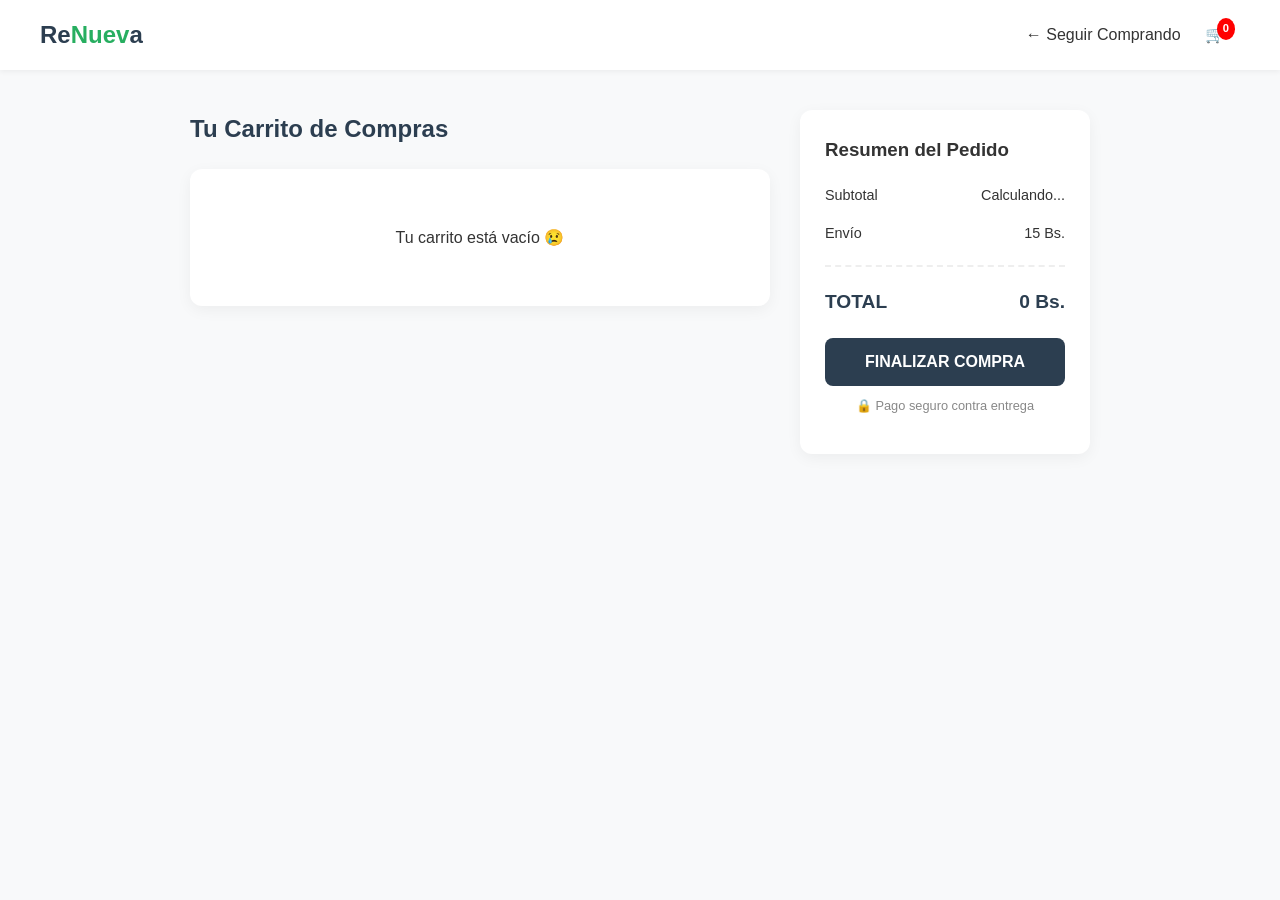
==== cart.html @ 5aabae86 "carrito" ====
<!DOCTYPE html>
<html lang="es">
<head>
    <meta charset="UTF-8">
    <meta name="viewport" content="width=device-width, initial-scale=1.0">
    <title>Mi Carrito - ReNueva</title>
    <link rel="stylesheet" href="style.css">
    <script src="script.js"></script>
</head>
<body style="background-color: #f8f9fa;">

    <header>
        <nav>
            <div class="logo">Re<span>Nuev</span>a</div>
            <div class="nav-links">
                <a href="index.html">← Seguir Comprando</a>
                <a href="cart.html" class="cart-icon-container">
                    🛒 <span id="cart-count" class="cart-badge">0</span>
                </a>
            </div>
        </nav>
    </header>

    <div class="cart-page-container">
        
        <div class="cart-content">
            <h2 style="color:var(--primary);">Tu Carrito de Compras</h2>
            <div id="cart-items-container" class="cart-items">
                </div>
        </div>

        <div class="cart-summary">
            <h3 style="margin-top:0;">Resumen del Pedido</h3>
            
            <div class="summary-row">
                <span>Subtotal</span>
                <span id="subtotal">Calculando...</span>
            </div>
            <div class="summary-row">
                <span>Envío</span>
                <span>15 Bs.</span>
            </div>
            
            <div class="total-row">
                <span>TOTAL</span>
                <span id="cart-total">0 Bs.</span>
            </div>

            <button class="btn-checkout" onclick="alert('¡Gracias por tu compra! (Esto es un prototipo)')">FINALIZAR COMPRA</button>
            <p style="font-size:0.8rem; text-align:center; color:#888; margin-top:10px;">🔒 Pago seguro contra entrega</p>
        </div>

    </div>

</body>
</html>
---- style.css ----
/* --- 1. VARIABLES Y CONFIGURACIÓN GLOBAL --- */
:root {
    --primary: #2c3e50;  /* Azul oscuro: Seriedad y Confianza */
    --accent: #27ae60;   /* Verde: Sostenibilidad y Ecología */
    --bg-light: #f8f9fa; /* Gris muy claro: Fondo limpio */
    --text-dark: #333;   /* Texto legible */
    --white: #ffffff;
}

body {
    font-family: 'Segoe UI', Tahoma, Geneva, Verdana, sans-serif;
    margin: 0;
    padding: 0;
    color: var(--text-dark);
    line-height: 1.6;
    background-color: var(--white);
}

a { text-decoration: none; color: inherit; }
ul { list-style: none; padding: 0; }
h1, h2, h3 { margin-top: 0; }

/* --- 2. HEADER Y NAVEGACIÓN --- */
header {
    background: var(--white);
    box-shadow: 0 2px 5px rgba(0,0,0,0.05);
    position: sticky;
    top: 0;
    z-index: 1000;
}

nav {
    max-width: 1200px;
    margin: 0 auto;
    padding: 1rem 20px;
    display: flex;
    justify-content: space-between;
    align-items: center;
}

.logo {
    font-size: 1.5rem;
    font-weight: bold;
    color: var(--primary);
}

.logo span { color: var(--accent); }

.nav-links a {
    margin-left: 20px;
    font-weight: 500;
    color: var(--text-dark);
    transition: color 0.3s;
}

.nav-links a:hover { color: var(--accent); }

.btn-cta {
    background-color: var(--accent);
    color: var(--white) !important; /* Forzar blanco */
    padding: 10px 20px;
    border-radius: 5px;
    font-weight: bold;
    transition: 0.3s;
}

.btn-cta:hover { background-color: #219150; }

/* --- 3. HERO SECTION (Portada) --- */
.hero {
    /* Imagen de fondo oscura para que resalte el texto */
    background: linear-gradient(rgba(0,0,0,0.6), rgba(0,0,0,0.6)), url('https://images.unsplash.com/photo-1489987707025-afc232f7ea0f?ixlib=rb-1.2.1&auto=format&fit=crop&w=1350&q=80');
    background-size: cover;
    background-position: center;
    height: 60vh;
    display: flex;
    align-items: center;
    justify-content: center;
    text-align: center;
    color: var(--white);
    padding: 0 20px;
}

.hero-content h1 { font-size: 3rem; margin-bottom: 15px; }
.hero-content p { font-size: 1.3rem; margin-bottom: 30px; }

/* --- 4. SECCIÓN DE PROCESO (Iconos) --- */
.process {
    padding: 80px 20px;
    background-color: var(--white);
    text-align: center;
}

.process h2 { color: var(--primary); margin-bottom: 50px; font-size: 2rem;}

.steps-grid {
    display: grid;
    grid-template-columns: repeat(auto-fit, minmax(250px, 1fr));
    gap: 30px;
    max-width: 1200px;
    margin: 0 auto;
}

.step-card {
    padding: 30px;
    border: 1px solid #eee;
    border-radius: 12px;
    transition: transform 0.3s;
}

.step-card:hover { transform: translateY(-5px); box-shadow: 0 5px 15px rgba(0,0,0,0.05); }
.icon { font-size: 3.5rem; margin-bottom: 20px; display: block; }

/* --- 5. CATÁLOGO DE PRODUCTOS --- */
.catalog {
    padding: 80px 20px;
    background-color: var(--bg-light);
}

.section-header {
    max-width: 1200px;
    margin: 0 auto 40px;
    display: flex;
    justify-content: space-between;
    align-items: center;
}

.product-grid {
    display: grid;
    grid-template-columns: repeat(auto-fill, minmax(250px, 1fr));
    gap: 30px;
    max-width: 1200px;
    margin: 0 auto;
}

.product-card {
    background: var(--white);
    border-radius: 10px;
    overflow: hidden;
    box-shadow: 0 3px 10px rgba(0,0,0,0.08);
    transition: transform 0.2s;
}

.product-card:hover { transform: translateY(-5px); }

.product-img {
    height: 250px;
    background-color: #ddd;
    background-size: cover;
    background-position: center;
    position: relative;
}

.badge {
    position: absolute;
    top: 10px;
    right: 10px;
    background: rgba(255,255,255,0.95);
    padding: 6px 12px;
    border-radius: 20px;
    font-size: 0.75rem;
    font-weight: 800;
    color: var(--accent);
    text-transform: uppercase;
    box-shadow: 0 2px 4px rgba(0,0,0,0.1);
}

.product-info { padding: 20px; }
.product-cat { color: #888; font-size: 0.85rem; display: block; margin-bottom: 5px; }
.product-info h3 { margin-bottom: 5px; font-size: 1.1rem; }
.product-price { color: var(--primary); font-weight: 800; font-size: 1.2rem; float: right; margin-top: -30px;}

.btn-add {
    width: 100%;
    margin-top: 15px;
    padding: 10px;
    cursor: pointer;
    background: transparent;
    border: 2px solid var(--primary);
    color: var(--primary);
    font-weight: bold;
    border-radius: 5px;
    transition: 0.3s;
}

.btn-add:hover { background: var(--primary); color: var(--white); }

/* --- 6. FORMULARIO (Sección Vendedor) --- */
.seller-section {
    background-color: var(--primary);
    color: var(--white);
    padding: 80px 20px;
    text-align: center;
}

.form-container {
    max-width: 500px;
    margin: 40px auto 0;
    background: var(--white);
    padding: 40px;
    border-radius: 12px;
    color: var(--text-dark);
    box-shadow: 0 10px 25px rgba(0,0,0,0.2);
}

.form-group { margin-bottom: 15px; text-align: left; }
.form-group label { display: block; margin-bottom: 5px; font-weight: 600; font-size: 0.9rem;}

input, select {
    width: 100%;
    padding: 12px;
    border: 1px solid #ddd;
    border-radius: 6px;
    box-sizing: border-box; /* Asegura que el padding no rompa el ancho */
    font-size: 1rem;
}

.btn-submit {
    background-color: var(--primary);
    color: var(--white);
    border: none;
    padding: 15px 20px;
    width: 100%;
    cursor: pointer;
    font-size: 1.1rem;
    font-weight: bold;
    margin-top: 20px;
    border-radius: 6px;
    transition: 0.3s;
}

.btn-submit:hover { background-color: #34495e; }

/* --- 7. FOOTER --- */
footer {
    background: #222;
    color: var(--white);
    padding: 40px 20px;
    text-align: center;
    font-size: 0.9rem;
}
footer p { margin: 5px 0; }

/* --- 8. ESTILOS DEL DASHBOARD (NUEVO) --- */
.dashboard-container {
    max-width: 1000px;
    margin: 40px auto;
    padding: 0 20px;
}

/* Tarjetas de Resumen (Dinero y Estadísticas) */
.stats-grid {
    display: grid;
    grid-template-columns: repeat(auto-fit, minmax(200px, 1fr));
    gap: 20px;
    margin-bottom: 40px;
}

.stat-card {
    background: white;
    padding: 25px;
    border-radius: 12px;
    box-shadow: 0 4px 15px rgba(0,0,0,0.05);
    text-align: center;
    border-bottom: 4px solid var(--accent); /* Toque de color */
}

.stat-number {
    font-size: 2.5rem;
    font-weight: 800;
    color: var(--primary);
    display: block;
    margin: 10px 0;
}

.stat-label { color: #666; font-size: 0.9rem; text-transform: uppercase; letter-spacing: 1px; }

/* Tabla de Items */
.inventory-list {
    background: white;
    border-radius: 12px;
    box-shadow: 0 4px 15px rgba(0,0,0,0.05);
    overflow: hidden;
}

.item-row {
    display: flex;
    align-items: center;
    padding: 20px;
    border-bottom: 1px solid #eee;
    transition: 0.2s;
}

.item-row:last-child { border-bottom: none; }
.item-row:hover { background-color: #fcfcfc; }

.item-thumb {
    width: 80px;
    height: 80px;
    border-radius: 8px;
    background-color: #ddd;
    background-size: cover;
    background-position: center;
    margin-right: 20px;
}

.item-details { flex-grow: 1; }
.item-title { font-weight: bold; font-size: 1.1rem; color: var(--primary); margin-bottom: 5px; display: block;}
.item-id { font-size: 0.8rem; color: #999; }

/* Línea de Tiempo (Visualización de Producción) */
.status-timeline {
    display: flex;
    align-items: center;
    margin-top: 10px;
    font-size: 0.8rem;
    color: #aaa;
}

.status-step { display: flex; align-items: center; }
.status-dot {
    width: 10px;
    height: 10px;
    border-radius: 50%;
    background: #ddd;
    margin-right: 5px;
}
.status-line {
    width: 30px;
    height: 2px;
    background: #ddd;
    margin: 0 5px;
}

/* Clases para estados activos */
.active .status-dot { background: var(--accent); }
.active { color: var(--accent); font-weight: bold; }
.active-line { background: var(--accent); }

/* Etiquetas de Estado simples */
.status-badge {
    padding: 5px 12px;
    border-radius: 20px;
    font-size: 0.8rem;
    font-weight: bold;
}

.status-badge.sold { background-color: #d4edda; color: #155724; } /* Verde */
.status-badge.processing { background-color: #fff3cd; color: #856404; } /* Amarillo */
.status-badge.rejected { background-color: #f8d7da; color: #721c24; } /* Rojo */

/* --- BOTÓN DE LOGIN (Ver mi Ropa) --- */
.btn-login {
    border: 2px solid var(--primary); /* Borde del color principal */
    padding: 8px 15px;
    border-radius: 5px;
    margin-right: 10px; /* Separarlo del botón verde */
    font-weight: bold;
    transition: 0.3s;
}

.btn-login:hover {
    background-color: var(--primary);
    color: var(--white) !important; /* Al pasar el mouse se llena de color */
}

/* --- 9. ESTILOS DEL CARRITO (CHECKOUT) --- */
.cart-page-container {
    max-width: 900px;
    margin: 40px auto;
    padding: 0 20px;
    display: grid;
    grid-template-columns: 2fr 1fr; /* 2 partes lista, 1 parte resumen */
    gap: 30px;
}

/* Lista de Productos */
.cart-items {
    background: white;
    border-radius: 12px;
    box-shadow: 0 4px 15px rgba(0,0,0,0.05);
    padding: 20px;
}

.cart-item {
    display: flex;
    align-items: center;
    padding: 15px 0;
    border-bottom: 1px solid #eee;
}

.cart-img {
    width: 60px;
    height: 60px;
    border-radius: 8px;
    background-size: cover;
    background-position: center;
    margin-right: 15px;
}

.cart-info h4 { margin: 0; font-size: 1rem; color: var(--primary); }
.cart-info .price { margin: 5px 0 0; font-weight: bold; color: var(--accent); }

.btn-remove {
    margin-left: auto;
    background: none;
    border: none;
    cursor: pointer;
    font-size: 1.2rem;
    transition: 0.2s;
}
.btn-remove:hover { transform: scale(1.2); }

/* Resumen de Compra */
.cart-summary {
    background: white;
    padding: 25px;
    border-radius: 12px;
    box-shadow: 0 4px 15px rgba(0,0,0,0.05);
    height: fit-content;
}

.summary-row {
    display: flex;
    justify-content: space-between;
    margin-bottom: 15px;
    font-size: 0.9rem;
}

.total-row {
    display: flex;
    justify-content: space-between;
    margin-top: 20px;
    padding-top: 20px;
    border-top: 2px dashed #eee;
    font-weight: 800;
    font-size: 1.2rem;
    color: var(--primary);
}

.btn-checkout {
    width: 100%;
    background-color: var(--primary);
    color: white;
    padding: 15px;
    border: none;
    border-radius: 8px;
    font-weight: bold;
    margin-top: 20px;
    cursor: pointer;
    font-size: 1rem;
}
.btn-checkout:hover { background-color: #34495e; }

/* Icono del Header */
.cart-icon-container {
    position: relative;
    margin-right: 15px;
    text-decoration: none !important;
}
.cart-badge {
    position: absolute;
    top: -8px;
    right: -10px;
    background-color: red;
    color: white;
    border-radius: 50%;
    padding: 2px 6px;
    font-size: 0.7rem;
    font-weight: bold;
}

/* Responsivo para móviles */
@media (max-width: 768px) {
    .cart-page-container { grid-template-columns: 1fr; }
}
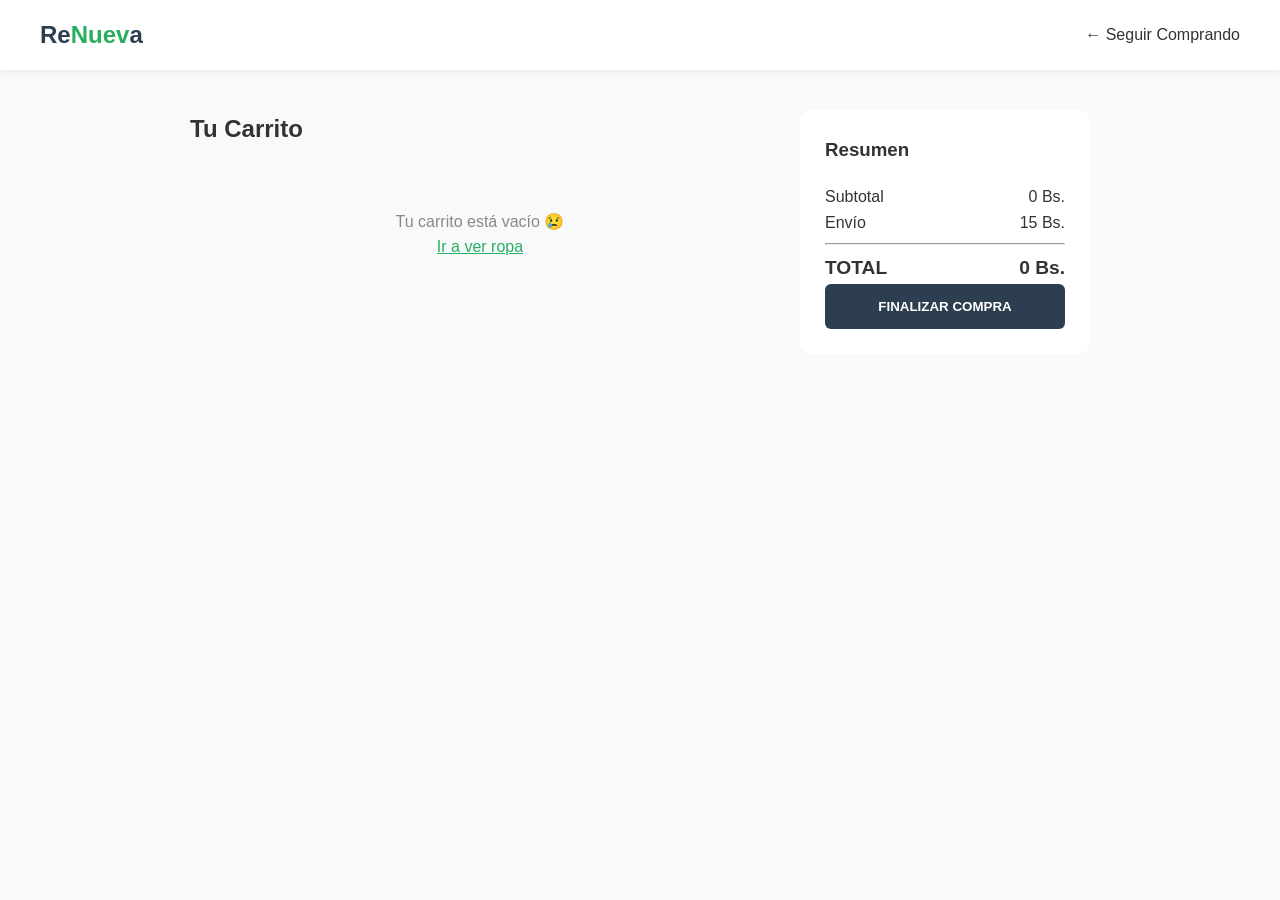
==== commit 3d0a12a2: "Actualizado" ====
--- a/cart.html
+++ b/cart.html
@@ -7,50 +7,27 @@
     <link rel="stylesheet" href="style.css">
     <script src="script.js"></script>
 </head>
-<body style="background-color: #f8f9fa;">
-
+<body>
     <header>
         <nav>
             <div class="logo">Re<span>Nuev</span>a</div>
-            <div class="nav-links">
-                <a href="index.html">← Seguir Comprando</a>
-                <a href="cart.html" class="cart-icon-container">
-                    🛒 <span id="cart-count" class="cart-badge">0</span>
-                </a>
-            </div>
+            <a href="index.html">← Seguir Comprando</a>
         </nav>
     </header>
 
     <div class="cart-page-container">
-        
         <div class="cart-content">
-            <h2 style="color:var(--primary);">Tu Carrito de Compras</h2>
-            <div id="cart-items-container" class="cart-items">
-                </div>
+            <h2>Tu Carrito</h2>
+            <div id="cart-items-container"></div>
         </div>
-
-        <div class="cart-summary">
-            <h3 style="margin-top:0;">Resumen del Pedido</h3>
-            
-            <div class="summary-row">
-                <span>Subtotal</span>
-                <span id="subtotal">Calculando...</span>
-            </div>
-            <div class="summary-row">
-                <span>Envío</span>
-                <span>15 Bs.</span>
-            </div>
-            
-            <div class="total-row">
-                <span>TOTAL</span>
-                <span id="cart-total">0 Bs.</span>
-            </div>
-
-            <button class="btn-checkout" onclick="alert('¡Gracias por tu compra! (Esto es un prototipo)')">FINALIZAR COMPRA</button>
-            <p style="font-size:0.8rem; text-align:center; color:#888; margin-top:10px;">🔒 Pago seguro contra entrega</p>
+        <div class="cart-summary" style="background:white; padding:25px; border-radius:12px; height:fit-content;">
+            <h3>Resumen</h3>
+            <div style="display:flex; justify-content:space-between;"><span>Subtotal</span><span id="subtotal">0 Bs.</span></div>
+            <div style="display:flex; justify-content:space-between;"><span>Envío</span><span>15 Bs.</span></div>
+            <hr>
+            <div style="display:flex; justify-content:space-between; font-weight:bold; font-size:1.2rem;"><span>TOTAL</span><span id="cart-total">0 Bs.</span></div>
+            <button class="btn-submit" onclick="window.location.href='checkout.html'">FINALIZAR COMPRA</button>
         </div>
-
     </div>
-
 </body>
 </html>
--- a/style.css
+++ b/style.css
@@ -1,476 +1,261 @@
-/* --- 1. VARIABLES Y CONFIGURACIÓN GLOBAL --- */
+/* --- VARIABLES Y CONFIGURACIÓN GLOBAL --- */
 :root {
-    --primary: #2c3e50;  /* Azul oscuro: Seriedad y Confianza */
-    --accent: #27ae60;   /* Verde: Sostenibilidad y Ecología */
-    --bg-light: #f8f9fa; /* Gris muy claro: Fondo limpio */
-    --text-dark: #333;   /* Texto legible */
+    --primary: #2c3e50;  /* Azul oscuro */
+    --accent: #27ae60;   /* Verde */
+    --bg-light: #f8f9fa;
+    --text-dark: #333;
     --white: #ffffff;
 }
 
 body {
     font-family: 'Segoe UI', Tahoma, Geneva, Verdana, sans-serif;
-    margin: 0;
-    padding: 0;
+    margin: 0; padding: 0;
     color: var(--text-dark);
     line-height: 1.6;
-    background-color: var(--white);
-}
-
-a { text-decoration: none; color: inherit; }
+    background-color: var(--bg-light);
+}
+
+a { text-decoration: none; color: inherit; transition: 0.3s; }
 ul { list-style: none; padding: 0; }
 h1, h2, h3 { margin-top: 0; }
 
-/* --- 2. HEADER Y NAVEGACIÓN --- */
+/* --- HEADER Y NAVEGACIÓN --- */
 header {
     background: var(--white);
     box-shadow: 0 2px 5px rgba(0,0,0,0.05);
-    position: sticky;
+    position: sticky; top: 0; z-index: 1000;
+}
+nav {
+    max-width: 1200px; margin: 0 auto; padding: 1rem 20px;
+    display: flex; justify-content: space-between; align-items: center;
+}
+.logo { font-size: 1.5rem; font-weight: bold; color: var(--primary); }
+.logo span { color: var(--accent); }
+
+.nav-links a { margin-left: 20px; font-weight: 500; }
+.nav-links a:hover { color: var(--accent); }
+
+.btn-cta {
+    background-color: var(--accent); color: var(--white) !important;
+    padding: 10px 20px; border-radius: 5px; font-weight: bold;
+}
+.btn-cta:hover { background-color: #219150; }
+
+.cart-icon-container { position: relative; margin-right: 15px; }
+.cart-badge {
+    position: absolute; top: -8px; right: -10px;
+    background-color: red; color: white;
+    border-radius: 50%; padding: 2px 6px; font-size: 0.7rem; font-weight: bold;
+}
+
+/* --- HERO SECTION --- */
+.hero {
+    background: linear-gradient(rgba(0,0,0,0.6), rgba(0,0,0,0.6)), url('https://images.unsplash.com/photo-1489987707025-afc232f7ea0f?ixlib=rb-1.2.1&auto=format&fit=crop&w=1350&q=80');
+    background-size: cover; background-position: center;
+    height: 60vh; display: flex; align-items: center; justify-content: center;
+    text-align: center; color: var(--white); padding: 0 20px;
+}
+.hero h1 { font-size: 3rem; margin-bottom: 15px; }
+
+/* --- SECCIONES GENERALES --- */
+.process, .catalog, .seller-section { padding: 80px 20px; }
+.steps-grid, .product-grid {
+    display: grid; gap: 30px; max-width: 1200px; margin: 0 auto;
+}
+.steps-grid { grid-template-columns: repeat(auto-fit, minmax(250px, 1fr)); text-align: center; }
+.product-grid { grid-template-columns: repeat(auto-fill, minmax(250px, 1fr)); }
+
+/* Tarjetas de Producto */
+.product-card {
+    background: var(--white); border-radius: 10px; overflow: hidden;
+    box-shadow: 0 3px 10px rgba(0,0,0,0.08); transition: transform 0.2s;
+}
+.product-card:hover { transform: translateY(-5px); }
+.product-img { height: 250px; background-size: cover; background-position: center; position: relative; }
+.badge {
+    position: absolute; top: 10px; right: 10px;
+    background: rgba(255,255,255,0.95); padding: 6px 12px;
+    border-radius: 20px; font-size: 0.75rem; font-weight: 800; color: var(--accent);
+}
+.product-info { padding: 20px; }
+.btn-add {
+    width: 100%; margin-top: 15px; padding: 10px;
+    background: transparent; border: 2px solid var(--primary);
+    color: var(--primary); font-weight: bold; border-radius: 5px; cursor: pointer;
+}
+.btn-add:hover { background: var(--primary); color: var(--white); }
+
+/* --- FORMULARIOS --- */
+.form-container, .login-container {
+    background: var(--white); padding: 40px; border-radius: 12px;
+    box-shadow: 0 10px 25px rgba(0,0,0,0.1); max-width: 500px; margin: 0 auto;
+}
+input, select {
+    width: 100%; padding: 12px; margin-bottom: 15px;
+    border: 1px solid #ddd; border-radius: 6px; box-sizing: border-box;
+}
+.btn-submit, .btn-login {
+    background-color: var(--primary); color: var(--white);
+    border: none; padding: 15px; width: 100%; border-radius: 6px; cursor: pointer; font-weight: bold;
+}
+
+/* --- CARRITO Y CHECKOUT --- */
+.cart-page-container {
+    max-width: 900px; margin: 40px auto; padding: 0 20px;
+    display: grid; grid-template-columns: 2fr 1fr; gap: 30px;
+}
+.cart-item { display: flex; align-items: center; padding: 15px 0; border-bottom: 1px solid #eee; }
+.cart-img { width: 60px; height: 60px; border-radius: 8px; background-size: cover; margin-right: 15px; }
+.btn-remove { margin-left: auto; background: none; border: none; cursor: pointer; font-size: 1.2rem; }
+
+/* --- NOTIFICACIONES (TOAST) --- */
+#toast-container { position: fixed; bottom: 20px; right: 20px; z-index: 9999; }
+.toast {
+    background: white; border-left: 5px solid var(--accent);
+    padding: 15px 25px; margin-top: 10px; border-radius: 4px;
+    box-shadow: 0 5px 15px rgba(0,0,0,0.2); display: flex; align-items: center;
+    animation: slideIn 0.3s ease-out forwards; min-width: 250px;
+}
+.toast-icon { margin-right: 10px; }
+@keyframes slideIn { from { transform: translateX(100%); } to { transform: translateX(0); } }
+@keyframes fadeOut { to { opacity: 0; transform: translateX(100%); } }
+
+/* --- RESPONSIVE MOBILE --- */
+.mobile-menu-btn { display: none; font-size: 1.5rem; background: none; border: none; cursor: pointer; }
+@media (max-width: 768px) {
+    .nav-links {
+        display: none; position: absolute; top: 70px; left: 0; width: 100%;
+        background: white; flex-direction: column; padding: 20px; text-align: center; box-shadow: 0 5px 10px rgba(0,0,0,0.1);
+    }
+    .nav-links.active { display: flex; }
+    .nav-links a { margin: 10px 0; }
+    .mobile-menu-btn { display: block; }
+    .cart-page-container, .detail-container { grid-template-columns: 1fr; }
+}
+
+/* --- BARRA DE BÚSQUEDA Y FILTROS --- */
+.filter-container {
+    background: white;
+    padding: 20px;
+    margin: -30px auto 40px; /* Sube un poco sobre el hero */
+    max-width: 1000px;
+    border-radius: 12px;
+    box-shadow: 0 10px 30px rgba(0,0,0,0.08);
+    display: flex;
+    gap: 15px;
+    align-items: center;
+    position: relative;
+    z-index: 10;
+    flex-wrap: wrap;
+}
+
+.search-box {
+    flex: 2; /* Ocupa más espacio */
+    min-width: 200px;
+}
+
+.filter-box {
+    flex: 1;
+    min-width: 140px;
+}
+
+/* Estilo de los inputs dentro de la barra */
+.filter-container input, 
+.filter-container select {
+    width: 100%;
+    padding: 12px;
+    border: 1px solid #ddd;
+    border-radius: 8px;
+    margin-bottom: 0; /* Quitamos el margen global */
+    font-size: 0.95rem;
+}
+
+.filter-container input:focus, 
+.filter-container select:focus {
+    border-color: var(--accent);
+    outline: none;
+}
+
+/* Contador de resultados */
+.results-count {
+    width: 100%;
+    text-align: center;
+    font-size: 0.85rem;
+    color: #888;
+    margin-top: 10px;
+}
+
+@media (max-width: 768px) {
+    .filter-container {
+        flex-direction: column;
+        margin-top: 20px;
+    }
+    .search-box, .filter-box {
+        width: 100%;
+    }
+}
+/* --- ESTILOS DEL MODAL (VENTANA EMERGENTE) --- */
+.modal {
+    display: none; /* Oculto por defecto */
+    position: fixed;
+    z-index: 2000;
+    left: 0;
     top: 0;
-    z-index: 1000;
-}
-
-nav {
-    max-width: 1200px;
-    margin: 0 auto;
-    padding: 1rem 20px;
+    width: 100%;
+    height: 100%;
+    background-color: rgba(0,0,0,0.5); /* Fondo oscuro transparente */
+    justify-content: center;
+    align-items: center;
+    animation: fadeIn 0.3s;
+}
+
+.modal-content {
+    background-color: white;
+    padding: 30px;
+    border-radius: 12px;
+    width: 90%;
+    max-width: 700px;
+    position: relative;
+    box-shadow: 0 10px 25px rgba(0,0,0,0.2);
+}
+
+.close-modal {
+    position: absolute;
+    top: 15px;
+    right: 20px;
+    font-size: 1.5rem;
+    cursor: pointer;
+    color: #888;
+}
+.close-modal:hover { color: #333; }
+
+/* Tabla del reporte */
+.report-table {
+    width: 100%;
+    border-collapse: collapse;
+    margin: 20px 0;
+    font-size: 0.9rem;
+}
+
+.report-table th, .report-table td {
+    padding: 12px;
+    border-bottom: 1px solid #eee;
+    text-align: left;
+}
+
+.report-table th {
+    background-color: #f8f9fa;
+    color: var(--primary);
+    font-weight: 600;
+}
+
+.report-summary {
+    background: #f0fdf4;
+    padding: 15px;
+    border-radius: 8px;
     display: flex;
     justify-content: space-between;
-    align-items: center;
-}
-
-.logo {
-    font-size: 1.5rem;
     font-weight: bold;
     color: var(--primary);
-}
-
-.logo span { color: var(--accent); }
-
-.nav-links a {
-    margin-left: 20px;
-    font-weight: 500;
-    color: var(--text-dark);
-    transition: color 0.3s;
-}
-
-.nav-links a:hover { color: var(--accent); }
-
-.btn-cta {
-    background-color: var(--accent);
-    color: var(--white) !important; /* Forzar blanco */
-    padding: 10px 20px;
-    border-radius: 5px;
-    font-weight: bold;
-    transition: 0.3s;
-}
-
-.btn-cta:hover { background-color: #219150; }
-
-/* --- 3. HERO SECTION (Portada) --- */
-.hero {
-    /* Imagen de fondo oscura para que resalte el texto */
-    background: linear-gradient(rgba(0,0,0,0.6), rgba(0,0,0,0.6)), url('https://images.unsplash.com/photo-1489987707025-afc232f7ea0f?ixlib=rb-1.2.1&auto=format&fit=crop&w=1350&q=80');
-    background-size: cover;
-    background-position: center;
-    height: 60vh;
-    display: flex;
-    align-items: center;
-    justify-content: center;
-    text-align: center;
-    color: var(--white);
-    padding: 0 20px;
-}
-
-.hero-content h1 { font-size: 3rem; margin-bottom: 15px; }
-.hero-content p { font-size: 1.3rem; margin-bottom: 30px; }
-
-/* --- 4. SECCIÓN DE PROCESO (Iconos) --- */
-.process {
-    padding: 80px 20px;
-    background-color: var(--white);
-    text-align: center;
-}
-
-.process h2 { color: var(--primary); margin-bottom: 50px; font-size: 2rem;}
-
-.steps-grid {
-    display: grid;
-    grid-template-columns: repeat(auto-fit, minmax(250px, 1fr));
-    gap: 30px;
-    max-width: 1200px;
-    margin: 0 auto;
-}
-
-.step-card {
-    padding: 30px;
-    border: 1px solid #eee;
-    border-radius: 12px;
-    transition: transform 0.3s;
-}
-
-.step-card:hover { transform: translateY(-5px); box-shadow: 0 5px 15px rgba(0,0,0,0.05); }
-.icon { font-size: 3.5rem; margin-bottom: 20px; display: block; }
-
-/* --- 5. CATÁLOGO DE PRODUCTOS --- */
-.catalog {
-    padding: 80px 20px;
-    background-color: var(--bg-light);
-}
-
-.section-header {
-    max-width: 1200px;
-    margin: 0 auto 40px;
-    display: flex;
-    justify-content: space-between;
-    align-items: center;
-}
-
-.product-grid {
-    display: grid;
-    grid-template-columns: repeat(auto-fill, minmax(250px, 1fr));
-    gap: 30px;
-    max-width: 1200px;
-    margin: 0 auto;
-}
-
-.product-card {
-    background: var(--white);
-    border-radius: 10px;
-    overflow: hidden;
-    box-shadow: 0 3px 10px rgba(0,0,0,0.08);
-    transition: transform 0.2s;
-}
-
-.product-card:hover { transform: translateY(-5px); }
-
-.product-img {
-    height: 250px;
-    background-color: #ddd;
-    background-size: cover;
-    background-position: center;
-    position: relative;
-}
-
-.badge {
-    position: absolute;
-    top: 10px;
-    right: 10px;
-    background: rgba(255,255,255,0.95);
-    padding: 6px 12px;
-    border-radius: 20px;
-    font-size: 0.75rem;
-    font-weight: 800;
-    color: var(--accent);
-    text-transform: uppercase;
-    box-shadow: 0 2px 4px rgba(0,0,0,0.1);
-}
-
-.product-info { padding: 20px; }
-.product-cat { color: #888; font-size: 0.85rem; display: block; margin-bottom: 5px; }
-.product-info h3 { margin-bottom: 5px; font-size: 1.1rem; }
-.product-price { color: var(--primary); font-weight: 800; font-size: 1.2rem; float: right; margin-top: -30px;}
-
-.btn-add {
-    width: 100%;
-    margin-top: 15px;
-    padding: 10px;
-    cursor: pointer;
-    background: transparent;
-    border: 2px solid var(--primary);
-    color: var(--primary);
-    font-weight: bold;
-    border-radius: 5px;
-    transition: 0.3s;
-}
-
-.btn-add:hover { background: var(--primary); color: var(--white); }
-
-/* --- 6. FORMULARIO (Sección Vendedor) --- */
-.seller-section {
-    background-color: var(--primary);
-    color: var(--white);
-    padding: 80px 20px;
-    text-align: center;
-}
-
-.form-container {
-    max-width: 500px;
-    margin: 40px auto 0;
-    background: var(--white);
-    padding: 40px;
-    border-radius: 12px;
-    color: var(--text-dark);
-    box-shadow: 0 10px 25px rgba(0,0,0,0.2);
-}
-
-.form-group { margin-bottom: 15px; text-align: left; }
-.form-group label { display: block; margin-bottom: 5px; font-weight: 600; font-size: 0.9rem;}
-
-input, select {
-    width: 100%;
-    padding: 12px;
-    border: 1px solid #ddd;
-    border-radius: 6px;
-    box-sizing: border-box; /* Asegura que el padding no rompa el ancho */
-    font-size: 1rem;
-}
-
-.btn-submit {
-    background-color: var(--primary);
-    color: var(--white);
-    border: none;
-    padding: 15px 20px;
-    width: 100%;
-    cursor: pointer;
-    font-size: 1.1rem;
-    font-weight: bold;
     margin-top: 20px;
-    border-radius: 6px;
-    transition: 0.3s;
-}
-
-.btn-submit:hover { background-color: #34495e; }
-
-/* --- 7. FOOTER --- */
-footer {
-    background: #222;
-    color: var(--white);
-    padding: 40px 20px;
-    text-align: center;
-    font-size: 0.9rem;
-}
-footer p { margin: 5px 0; }
-
-/* --- 8. ESTILOS DEL DASHBOARD (NUEVO) --- */
-.dashboard-container {
-    max-width: 1000px;
-    margin: 40px auto;
-    padding: 0 20px;
-}
-
-/* Tarjetas de Resumen (Dinero y Estadísticas) */
-.stats-grid {
-    display: grid;
-    grid-template-columns: repeat(auto-fit, minmax(200px, 1fr));
-    gap: 20px;
-    margin-bottom: 40px;
-}
-
-.stat-card {
-    background: white;
-    padding: 25px;
-    border-radius: 12px;
-    box-shadow: 0 4px 15px rgba(0,0,0,0.05);
-    text-align: center;
-    border-bottom: 4px solid var(--accent); /* Toque de color */
-}
-
-.stat-number {
-    font-size: 2.5rem;
-    font-weight: 800;
-    color: var(--primary);
-    display: block;
-    margin: 10px 0;
-}
-
-.stat-label { color: #666; font-size: 0.9rem; text-transform: uppercase; letter-spacing: 1px; }
-
-/* Tabla de Items */
-.inventory-list {
-    background: white;
-    border-radius: 12px;
-    box-shadow: 0 4px 15px rgba(0,0,0,0.05);
-    overflow: hidden;
-}
-
-.item-row {
-    display: flex;
-    align-items: center;
-    padding: 20px;
-    border-bottom: 1px solid #eee;
-    transition: 0.2s;
-}
-
-.item-row:last-child { border-bottom: none; }
-.item-row:hover { background-color: #fcfcfc; }
-
-.item-thumb {
-    width: 80px;
-    height: 80px;
-    border-radius: 8px;
-    background-color: #ddd;
-    background-size: cover;
-    background-position: center;
-    margin-right: 20px;
-}
-
-.item-details { flex-grow: 1; }
-.item-title { font-weight: bold; font-size: 1.1rem; color: var(--primary); margin-bottom: 5px; display: block;}
-.item-id { font-size: 0.8rem; color: #999; }
-
-/* Línea de Tiempo (Visualización de Producción) */
-.status-timeline {
-    display: flex;
-    align-items: center;
-    margin-top: 10px;
-    font-size: 0.8rem;
-    color: #aaa;
-}
-
-.status-step { display: flex; align-items: center; }
-.status-dot {
-    width: 10px;
-    height: 10px;
-    border-radius: 50%;
-    background: #ddd;
-    margin-right: 5px;
-}
-.status-line {
-    width: 30px;
-    height: 2px;
-    background: #ddd;
-    margin: 0 5px;
-}
-
-/* Clases para estados activos */
-.active .status-dot { background: var(--accent); }
-.active { color: var(--accent); font-weight: bold; }
-.active-line { background: var(--accent); }
-
-/* Etiquetas de Estado simples */
-.status-badge {
-    padding: 5px 12px;
-    border-radius: 20px;
-    font-size: 0.8rem;
-    font-weight: bold;
-}
-
-.status-badge.sold { background-color: #d4edda; color: #155724; } /* Verde */
-.status-badge.processing { background-color: #fff3cd; color: #856404; } /* Amarillo */
-.status-badge.rejected { background-color: #f8d7da; color: #721c24; } /* Rojo */
-
-/* --- BOTÓN DE LOGIN (Ver mi Ropa) --- */
-.btn-login {
-    border: 2px solid var(--primary); /* Borde del color principal */
-    padding: 8px 15px;
-    border-radius: 5px;
-    margin-right: 10px; /* Separarlo del botón verde */
-    font-weight: bold;
-    transition: 0.3s;
-}
-
-.btn-login:hover {
-    background-color: var(--primary);
-    color: var(--white) !important; /* Al pasar el mouse se llena de color */
-}
-
-/* --- 9. ESTILOS DEL CARRITO (CHECKOUT) --- */
-.cart-page-container {
-    max-width: 900px;
-    margin: 40px auto;
-    padding: 0 20px;
-    display: grid;
-    grid-template-columns: 2fr 1fr; /* 2 partes lista, 1 parte resumen */
-    gap: 30px;
-}
-
-/* Lista de Productos */
-.cart-items {
-    background: white;
-    border-radius: 12px;
-    box-shadow: 0 4px 15px rgba(0,0,0,0.05);
-    padding: 20px;
-}
-
-.cart-item {
-    display: flex;
-    align-items: center;
-    padding: 15px 0;
-    border-bottom: 1px solid #eee;
-}
-
-.cart-img {
-    width: 60px;
-    height: 60px;
-    border-radius: 8px;
-    background-size: cover;
-    background-position: center;
-    margin-right: 15px;
-}
-
-.cart-info h4 { margin: 0; font-size: 1rem; color: var(--primary); }
-.cart-info .price { margin: 5px 0 0; font-weight: bold; color: var(--accent); }
-
-.btn-remove {
-    margin-left: auto;
-    background: none;
-    border: none;
-    cursor: pointer;
-    font-size: 1.2rem;
-    transition: 0.2s;
-}
-.btn-remove:hover { transform: scale(1.2); }
-
-/* Resumen de Compra */
-.cart-summary {
-    background: white;
-    padding: 25px;
-    border-radius: 12px;
-    box-shadow: 0 4px 15px rgba(0,0,0,0.05);
-    height: fit-content;
-}
-
-.summary-row {
-    display: flex;
-    justify-content: space-between;
-    margin-bottom: 15px;
-    font-size: 0.9rem;
-}
-
-.total-row {
-    display: flex;
-    justify-content: space-between;
-    margin-top: 20px;
-    padding-top: 20px;
-    border-top: 2px dashed #eee;
-    font-weight: 800;
-    font-size: 1.2rem;
-    color: var(--primary);
-}
-
-.btn-checkout {
-    width: 100%;
-    background-color: var(--primary);
-    color: white;
-    padding: 15px;
-    border: none;
-    border-radius: 8px;
-    font-weight: bold;
-    margin-top: 20px;
-    cursor: pointer;
-    font-size: 1rem;
-}
-.btn-checkout:hover { background-color: #34495e; }
-
-/* Icono del Header */
-.cart-icon-container {
-    position: relative;
-    margin-right: 15px;
-    text-decoration: none !important;
-}
-.cart-badge {
-    position: absolute;
-    top: -8px;
-    right: -10px;
-    background-color: red;
-    color: white;
-    border-radius: 50%;
-    padding: 2px 6px;
-    font-size: 0.7rem;
-    font-weight: bold;
-}
-
-/* Responsivo para móviles */
-@media (max-width: 768px) {
-    .cart-page-container { grid-template-columns: 1fr; }
 }
